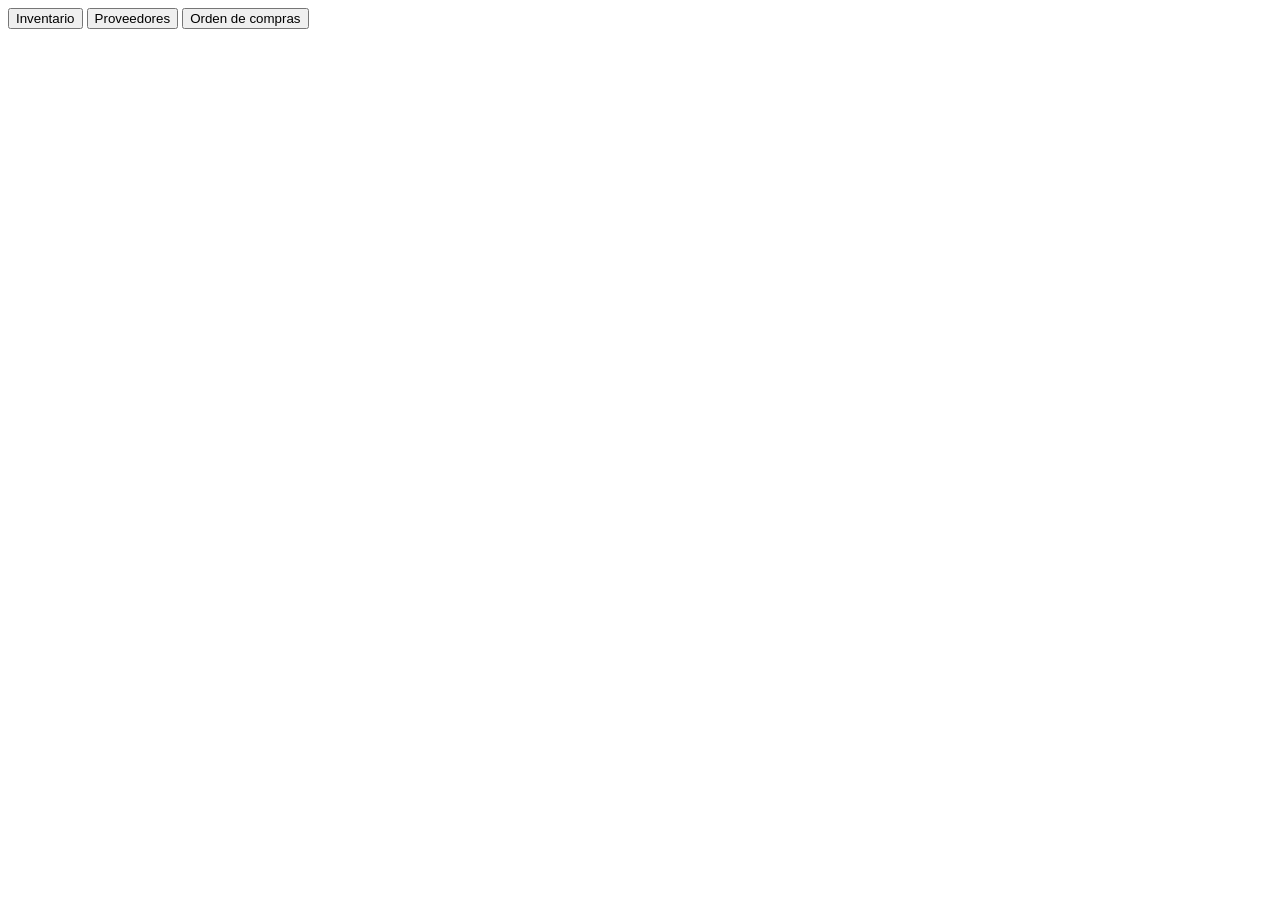
==== src/index.html @ 2e87d7da "..." ====
<!DOCTYPE html>
<html lang="es">
<head>
    <meta charset="UTF-8">
    <meta name="viewport" content="width=device-width, initial-scale=1.0">
    <title>Index</title>
</head>
<body>

    <nav>
        <button data-vista="inventario"> Inventario </button>
        <button data-vista="proveedores"> Proveedores</button>
        <button data-vista="orden-compra">Orden de compras </button>
    </nav>

    <!-- Contenido principal-->
    <div id="contenido-principal">
        <!-- Carga de vistas mediante el app.js-->
    </div>

    
</body>
</html>
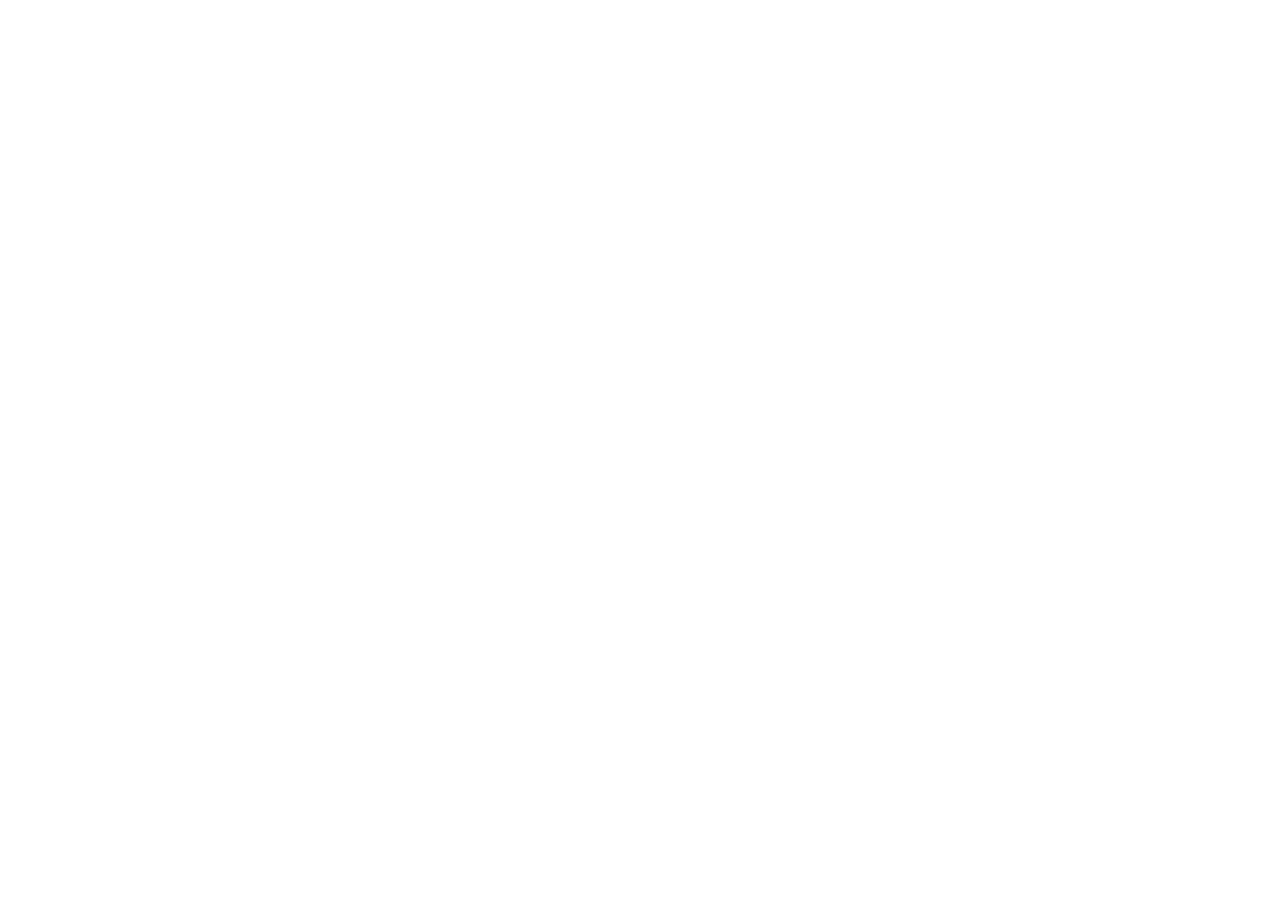
==== commit 77467a24: "Add header component and implement initial app structure - Created header HTML, CSS, and JS files fo" ====
--- a/src/index.html
+++ b/src/index.html
@@ -4,14 +4,22 @@
     <meta charset="UTF-8">
     <meta name="viewport" content="width=device-width, initial-scale=1.0">
     <title>Index</title>
+
+    <!-- Archivos CSS globales-->
+    <link rel="stylesheet" href="./resource/global/styles/root.css">
+    
+    <!-- Archivos de CSS de vistas-->
+
+
+    <!-- Archivos CSS de componentes -->
+    <link rel="stylesheet" href="./components/header/header.css">
+
+
+    
+
 </head>
 <body>
 
-    <nav>
-        <button data-vista="inventario"> Inventario </button>
-        <button data-vista="proveedores"> Proveedores</button>
-        <button data-vista="orden-compra">Orden de compras </button>
-    </nav>
 
     <!-- Contenido principal-->
     <div id="contenido-principal">
--- a/src/resource/global/styles/root.css
+++ b/src/resource/global/styles/root.css
@@ -0,0 +1,26 @@
+:root {
+
+    /* Colores */
+    --color-background: #f5f5f5;
+    --color-surface: #ffffff;
+
+    --color-border: #e5e7eb;
+
+    --color-text: #1f2937;
+    --color-text-secondary: #6b7280;
+
+    --color-primary: #2563eb;
+
+    /* Espaciado */
+    --spacing-xs: 4px;
+    --spacing-sm: 8px;
+    --spacing-md: 16px;
+    --spacing-lg: 24px;
+
+    /* Bordes */
+    --radius: 8px;
+
+    /* Tipografía */
+    --font-family: "Segoe UI", sans-serif;
+
+}
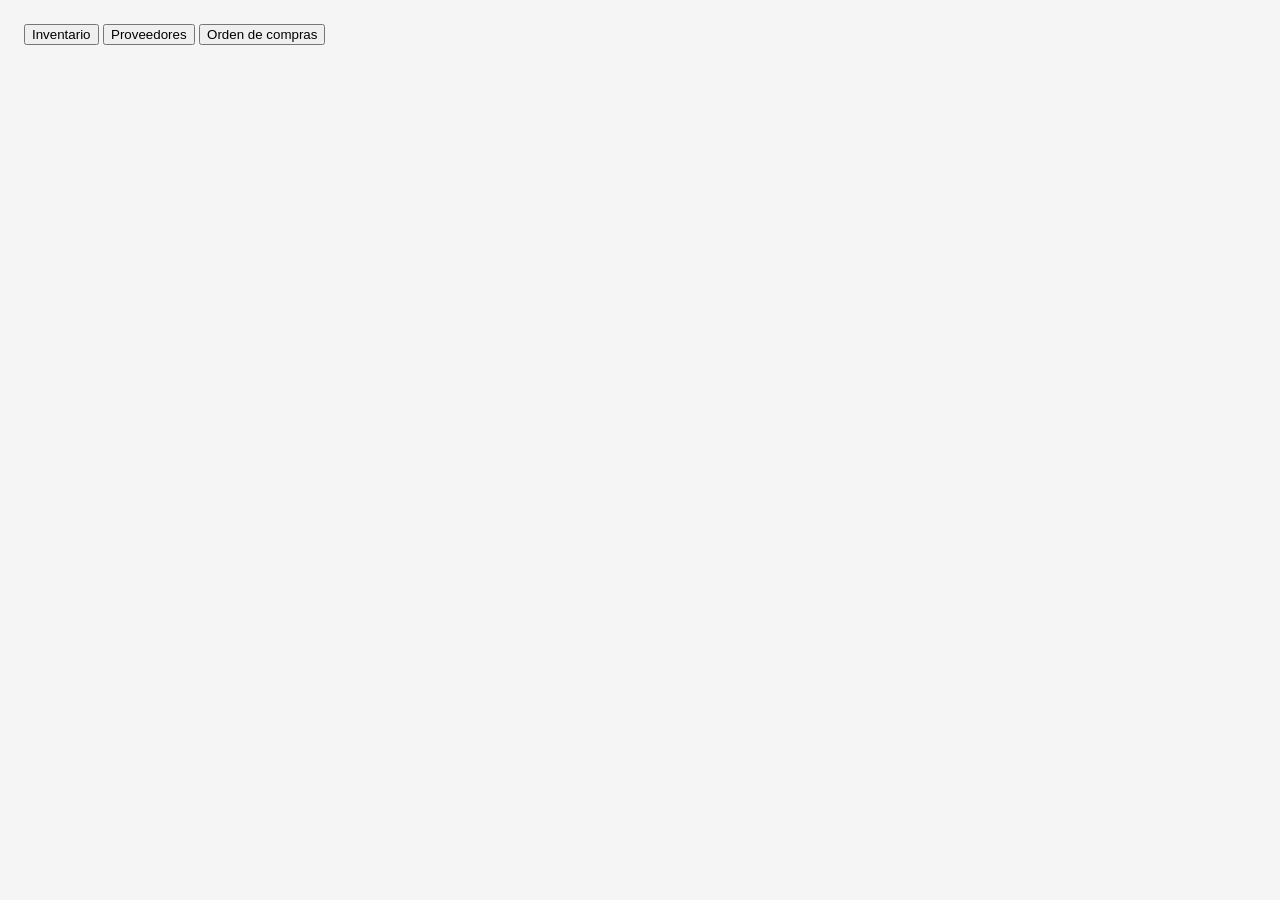
==== commit 6d54c417: "Refactor app structure and implement dynamic view loading for inventory and providers" ====
--- a/src/index.html
+++ b/src/index.html
@@ -9,6 +9,7 @@
     <link rel="stylesheet" href="./resource/global/styles/root.css">
     
     <!-- Archivos de CSS de vistas-->
+     <link rel="stylesheet" href="./modules//inventario/producto/producto.css">
 
 
     <!-- Archivos CSS de componentes -->
@@ -18,7 +19,11 @@
     
 
 </head>
-<body>
+<body> 
+
+    <div id="contenido-base">
+
+    </div>
 
 
     <!-- Contenido principal-->
@@ -27,5 +32,6 @@
     </div>
 
     
+    <script type="module" src="./app.js"></script>
 </body>
 </html>
--- a/src/resource/global/styles/root.css
+++ b/src/resource/global/styles/root.css
@@ -23,4 +23,19 @@
     /* Tipografía */
     --font-family: "Segoe UI", sans-serif;
 
-}+}
+
+
+body {
+
+    margin: 0;
+    padding: var(--spacing-lg);
+
+    background-color: var(--color-background);
+
+    color: var(--color-text);
+
+    font-family: var(--font-family);
+
+}
+
--- a/src/modules/inventario/producto/producto.css
+++ b/src/modules/inventario/producto/producto.css
@@ -0,0 +1,107 @@
+
+.barra-busqueda {
+
+    display: flex;
+    align-items: center;
+    gap: var(--spacing-md);
+    margin-bottom: var(--spacing-lg);
+
+}
+
+.input-buscar {
+
+    flex: 1;
+    padding: 10px 14px;
+    border: 1px solid var(--color-border);
+    border-radius: var(--radius);
+    outline: none;
+    font-size: 14px;
+
+}
+
+.input-buscar:focus {
+
+    border-color: var(--color-primary);
+
+}
+
+
+.btn-buscar {
+
+    padding: 10px 18px;
+    border: none;
+    border-radius: var(--radius);
+    background-color: var(--color-primary);
+    color: white;
+    cursor: pointer;
+    font-size: 14px;
+    transition: background-color .2s;
+
+}
+
+.btn-buscar:hover {
+
+    background-color: #1d4ed8;
+
+}
+
+
+
+table {
+
+    width: 100%;
+    border-collapse: collapse;
+    background-color: var(--color-surface);
+    border: 1px solid var(--color-border);
+    border-radius: var(--radius);
+    overflow: hidden;
+
+}
+
+
+
+
+thead {
+
+    background-color: #f8fafc;
+
+}
+
+th {
+
+    padding: 14px 16px;
+    text-align: left;
+    color: var(--color-text-secondary);
+    font-weight: 600;
+    border-bottom: 1px solid var(--color-border);
+
+}
+
+
+
+td {
+
+    padding: 14px 16px;
+    border-bottom: 1px solid var(--color-border);
+
+}
+
+tbody tr:hover {
+
+    background-color: var(--color-hover);
+
+}
+
+
+tfoot {
+
+    background-color: #fafafa;
+
+}
+
+tfoot td {
+
+    color: var(--color-text-secondary);
+    font-size: 13px;
+
+}
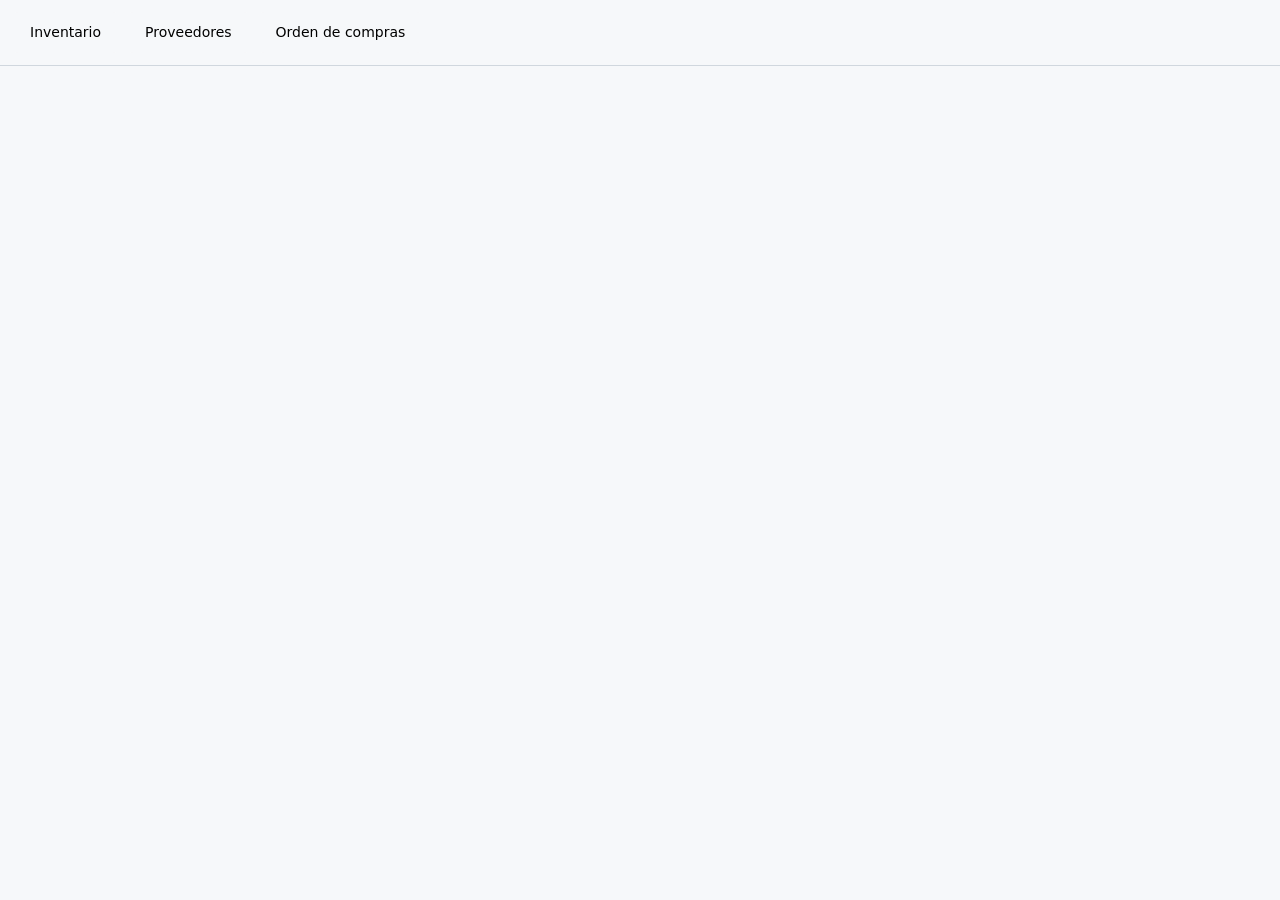
==== commit 7e97253d: "Refactor header component and implement global styles for improved layout and design" ====
--- a/src/index.html
+++ b/src/index.html
@@ -6,29 +6,28 @@
     <title>Index</title>
 
     <!-- Archivos CSS globales-->
-    <link rel="stylesheet" href="./resource/global/styles/root.css">
+    <link rel="stylesheet" href="./resource/global/css/root.css">
+    <link rel="stylesheet" href="./resource/global/css/reset.css">
+    <link rel="stylesheet" href="./resource/global/css/general.css">
     
     <!-- Archivos de CSS de vistas-->
-     <link rel="stylesheet" href="./modules//inventario/producto/producto.css">
+     <link rel="stylesheet" href="./modules/inventario/producto/producto.css">
 
 
     <!-- Archivos CSS de componentes -->
     <link rel="stylesheet" href="./components/header/header.css">
-
-
+    <link rel="stylesheet" href="./resource/global/css/components/button.css">
+    <link rel="stylesheet" href="./resource/global/css/components/input.css">
+    <link rel="stylesheet" href="./resource/global/css/components/table.css">
     
+    <!-- Principal del archivo -->
+    <link rel="stylesheet" href="./index.css">
 
 </head>
 <body> 
-
     <div id="contenido-base">
-
-    </div>
-
-
-    <!-- Contenido principal-->
-    <div id="contenido-principal">
-        <!-- Carga de vistas mediante el app.js-->
+        <header id="header"></header>
+        <main id="contenido-principal"></main>
     </div>
 
     
--- a/src/resource/global/css/root.css
+++ b/src/resource/global/css/root.css
@@ -0,0 +1,130 @@
+:root {
+
+    /* ==========================================================
+       COLORES
+       ========================================================== */
+
+    /* Fondos */
+    --color-background: #f6f8fa;
+    --color-surface: #ffffff;
+    --color-surface-secondary: #f3f4f6;
+
+    /* Bordes */
+    --color-border: #d0d7de;
+    --color-border-hover: #afb8c1;
+
+    /* Texto */
+    --color-text: #24292f;
+    --color-text-secondary: #57606a;
+    --color-text-muted: #6e7781;
+    --color-text-inverse: #ffffff;
+
+    /* Marca */
+    --color-primary: #2f81f7;
+    --color-primary-hover: #1f6feb;
+    --color-primary-active: #1158c7;
+
+    /* Estados */
+    --color-success: #1a7f37;
+    --color-success-bg: #dafbe1;
+
+    --color-warning: #9a6700;
+    --color-warning-bg: #fff8c5;
+
+    --color-danger: #cf222e;
+    --color-danger-bg: #ffebe9;
+
+    --color-info: #0969da;
+    --color-info-bg: #ddf4ff;
+
+    /* Hover */
+    --color-hover: #f3f4f6;
+
+    /* ==========================================================
+       TIPOGRAFÍA
+       ========================================================== */
+
+    --font-family:
+        "Segoe UI",
+        system-ui,
+        -apple-system,
+        BlinkMacSystemFont,
+        sans-serif;
+
+    --font-size-xs: 12px;
+    --font-size-sm: 14px;
+    --font-size-md: 16px;
+    --font-size-lg: 20px;
+    --font-size-xl: 24px;
+    --font-size-2xl: 32px;
+
+    --font-weight-normal: 400;
+    --font-weight-medium: 500;
+    --font-weight-semibold: 600;
+    --font-weight-bold: 700;
+
+    /* ==========================================================
+       ESPACIADOS
+       ========================================================== */
+
+    --spacing-2xs: 2px;
+    --spacing-xs: 4px;
+    --spacing-sm: 8px;
+    --spacing-md: 12px;
+    --spacing-lg: 16px;
+    --spacing-xl: 24px;
+    --spacing-2xl: 32px;
+    --spacing-3xl: 48px;
+
+    /* ==========================================================
+       BORDES
+       ========================================================== */
+
+    --radius-xs: 4px;
+    --radius-sm: 6px;
+    --radius-md: 8px;
+    --radius-lg: 12px;
+    --radius-pill: 999px;
+
+    /* ==========================================================
+       SOMBRAS
+       ========================================================== */
+
+    --shadow-xs:
+        0 1px 2px rgba(31, 35, 40, .04);
+
+    --shadow-sm:
+        0 1px 3px rgba(31, 35, 40, .08);
+
+    --shadow-md:
+        0 4px 12px rgba(31, 35, 40, .12);
+
+    --shadow-lg:
+        0 8px 24px rgba(31, 35, 40, .18);
+
+    /* ==========================================================
+       TRANSICIONES
+       ========================================================== */
+
+    --transition-fast: .15s ease;
+    --transition-normal: .25s ease;
+    --transition-slow: .35s ease;
+
+    /* ==========================================================
+       LAYOUT
+       ========================================================== */
+
+    --header-height: 64px;
+    --sidebar-width: 260px;
+    --container-max-width: 1440px;
+
+    /* ==========================================================
+       Z-INDEX
+       ========================================================== */
+
+    --z-dropdown: 100;
+    --z-sticky: 200;
+    --z-modal: 500;
+    --z-toast: 1000;
+
+}
--- a/src/resource/global/css/general.css
+++ b/src/resource/global/css/general.css
@@ -0,0 +1,8 @@
+.barra-busqueda {
+
+    display: flex;
+    align-items: center;
+    gap: var(--spacing-md);
+    margin-bottom: var(--spacing-lg);
+
+}
--- a/src/modules/inventario/producto/producto.css
+++ b/src/modules/inventario/producto/producto.css
@@ -13,7 +13,7 @@
     flex: 1;
     padding: 10px 14px;
     border: 1px solid var(--color-border);
-    border-radius: var(--radius);
+    border-radius: var(--radius-sm);
     outline: none;
     font-size: 14px;
 
@@ -30,7 +30,7 @@
 
     padding: 10px 18px;
     border: none;
-    border-radius: var(--radius);
+    border-radius: var(--radius-sm);
     background-color: var(--color-primary);
     color: white;
     cursor: pointer;
@@ -41,7 +41,7 @@
 
 .btn-buscar:hover {
 
-    background-color: #1d4ed8;
+    background-color: var(--color-primary-hover);
 
 }
 
--- a/src/components/header/header.css
+++ b/src/components/header/header.css
@@ -0,0 +1,27 @@
+.menu-header {
+
+    display: flex;
+    align-items: center;
+    gap: var(--spacing-sm);
+    margin-bottom: 0;
+    border-bottom: 1px solid var(--color-border);
+    padding: var(--spacing-md) var(--spacing-md); 
+     
+
+}
+
+.menu-header button:hover {
+
+    background-color: #eef4ff;
+    border-color: var(--color-primary);
+    color: var(--color-primary);
+
+}
+
+.menu-header button.activo {
+
+    background-color: var(--color-primary);
+    color: white;
+    border-color: var(--color-primary);
+
+}
--- a/src/resource/global/css/components/button.css
+++ b/src/resource/global/css/components/button.css
@@ -0,0 +1,38 @@
+.btn-primary {
+
+    padding: 10px 18px;
+
+    border: none;
+
+    border-radius: var(--radius-sm);
+
+    background-color: var(--color-primary);
+
+    color: white;
+
+    cursor: pointer;
+
+    font-size: 14px;
+
+    transition: background-color .2s;
+
+}
+
+.btn-primary:hover {
+
+    background-color: var(--color-primary-hover);
+
+}
+
+.btn-navegacion {
+
+    padding: 10px 18px;
+    border: none;
+    border-radius: var(--radius-sm);
+    background-color: var(--color-background);
+    color: rgb(0, 0, 0);
+    cursor: pointer;
+    font-size: var(--font-size-sm);
+
+
+}
--- a/src/resource/global/css/components/input.css
+++ b/src/resource/global/css/components/input.css
@@ -0,0 +1,20 @@
+.input {
+
+    flex: 1;
+
+    padding: 10px 14px;
+
+    border: 1px solid var(--color-border);
+    border-radius: var(--radius-sm);
+
+    outline: none;
+
+    font-size: 14px;
+
+}
+
+.input:focus {
+
+    border-color: var(--color-primary);
+
+}
--- a/src/resource/global/css/components/table.css
+++ b/src/resource/global/css/components/table.css
@@ -0,0 +1,52 @@
+.table {
+
+    width: 100%;
+    border-collapse: collapse;
+    background-color: var(--color-surface);
+    border: 1px solid var(--color-border);
+    border-radius: var(--radius);
+    overflow: hidden;
+
+}
+
+.table thead {
+
+    background-color: #f8fafc;
+
+}
+
+.table th {
+
+    padding: 14px 16px;
+    text-align: left;
+    color: var(--color-text-secondary);
+    font-weight: 600;
+    border-bottom: 1px solid var(--color-border);
+
+}
+
+.table td {
+
+    padding: 14px 16px;
+    border-bottom: 1px solid var(--color-border);
+
+}
+
+.table tbody tr:hover {
+
+    background-color: var(--color-hover);
+
+}
+
+.table tfoot {
+
+    background-color: #fafafa;
+
+}
+
+.table tfoot td {
+
+    color: var(--color-text-secondary);
+    font-size: 13px;
+
+}
--- a/src/index.css
+++ b/src/index.css
@@ -0,0 +1,14 @@
+body {
+	min-height: 100vh;
+}
+
+#contenido-base {
+	display: flex;
+	flex-direction: column;
+	min-height: 100vh;
+}
+
+#contenido-principal {
+	flex: 1;
+	padding: var(--spacing-md) var(--spacing-xl) var(--spacing-xl);
+}
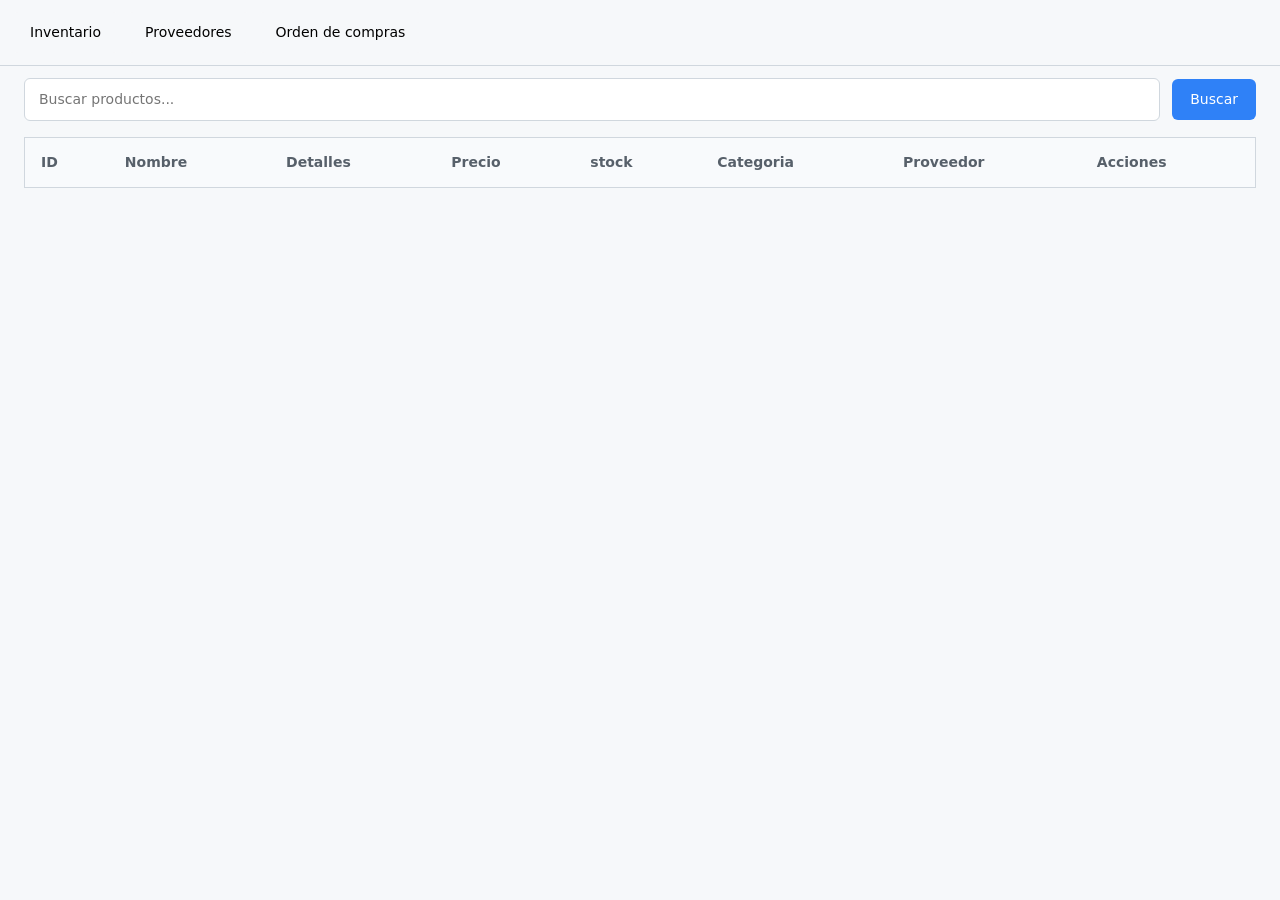
==== commit 46061131: "feat: restructuracion de estilos, html y demas" ====
--- a/src/index.html
+++ b/src/index.html
@@ -10,8 +10,7 @@
     <link rel="stylesheet" href="./resource/global/css/reset.css">
     <link rel="stylesheet" href="./resource/global/css/general.css">
     
-    <!-- Archivos de CSS de vistas-->
-     <link rel="stylesheet" href="./modules/inventario/producto/producto.css">
+
 
 
     <!-- Archivos CSS de componentes -->
@@ -19,6 +18,9 @@
     <link rel="stylesheet" href="./resource/global/css/components/button.css">
     <link rel="stylesheet" href="./resource/global/css/components/input.css">
     <link rel="stylesheet" href="./resource/global/css/components/table.css">
+
+        <!-- Archivos de CSS de vistas-->
+     <link rel="stylesheet" href="./modules/inventario/producto/producto.css">
     
     <!-- Principal del archivo -->
     <link rel="stylesheet" href="./index.css">
--- a/src/resource/global/css/general.css
+++ b/src/resource/global/css/general.css
@@ -5,4 +5,13 @@
     gap: var(--spacing-md);
     margin-bottom: var(--spacing-lg);
 
+}
+
+.icon {
+
+    width: 16px;
+    height: 16px;
+
+    fill: currentColor;
+
 }
--- a/src/resource/global/css/components/button.css
+++ b/src/resource/global/css/components/button.css
@@ -24,6 +24,8 @@
 
 }
 
+
+/* Botones para accion del menu*/
 .btn-navegacion {
 
     padding: 10px 18px;
@@ -35,4 +37,72 @@
     font-size: var(--font-size-sm);
 
 
-}+}
+
+
+/* Botones con iconos y acciones*/
+.btn-icon {
+
+    display: flex;
+
+    align-items: center;
+    justify-content: center;
+
+    border: none;
+    cursor: pointer;
+    
+    padding: var(--spacing-xs);
+    border-radius: var(--radius-sm);
+
+    transition:
+        transform var(--transition-fast),
+        background-color var(--transition-fast);
+
+}
+
+.btn-icon:hover {
+    transform: scale(1.08);
+}
+
+
+
+.btn-icon-editar {
+
+    background-color: var(--color-success);
+
+}
+
+.btn-icon-eliminar {
+
+    background-color: var(--color-danger);
+
+}
+
+.btn-icon-editar,
+.btn-icon-eliminar {
+
+    color: var(--color-text-inverse);
+
+}
+
+
+/*Boton de busqueda*/
+
+.btn-buscar {
+
+    padding: 10px 18px;
+    border: none;
+    border-radius: var(--radius-sm);
+    background-color: var(--color-primary);
+    color: white;
+    cursor: pointer;
+    font-size: 14px;
+    transition: background-color .2s;
+
+}
+
+.btn-buscar:hover {
+
+    background-color: var(--color-primary-hover);
+
+}
--- a/src/resource/global/css/components/input.css
+++ b/src/resource/global/css/components/input.css
@@ -1,14 +1,10 @@
 .input {
 
     flex: 1;
-
     padding: 10px 14px;
-
     border: 1px solid var(--color-border);
     border-radius: var(--radius-sm);
-
     outline: none;
-
     font-size: 14px;
 
 }
@@ -17,4 +13,22 @@
 
     border-color: var(--color-primary);
 
-}+}
+
+
+.input-buscar {
+
+    flex: 1;
+    padding: 10px 14px;
+    border: 1px solid var(--color-border);
+    border-radius: var(--radius-sm);
+    outline: none;
+    font-size: 14px;
+
+}
+
+.input-buscar:focus {
+
+    border-color: var(--color-primary);
+
+}
--- a/src/modules/inventario/producto/producto.css
+++ b/src/modules/inventario/producto/producto.css
@@ -8,40 +8,14 @@
 
 }
 
-.input-buscar {
 
-    flex: 1;
-    padding: 10px 14px;
-    border: 1px solid var(--color-border);
-    border-radius: var(--radius-sm);
-    outline: none;
-    font-size: 14px;
+.acciones {
 
-}
+    display: flex;
 
-.input-buscar:focus {
+    align-items: center;
 
-    border-color: var(--color-primary);
-
-}
-
-
-.btn-buscar {
-
-    padding: 10px 18px;
-    border: none;
-    border-radius: var(--radius-sm);
-    background-color: var(--color-primary);
-    color: white;
-    cursor: pointer;
-    font-size: 14px;
-    transition: background-color .2s;
-
-}
-
-.btn-buscar:hover {
-
-    background-color: var(--color-primary-hover);
+    gap: var(--spacing-xs);
 
 }
 
@@ -57,7 +31,6 @@
     overflow: hidden;
 
 }
-
 
 
 
